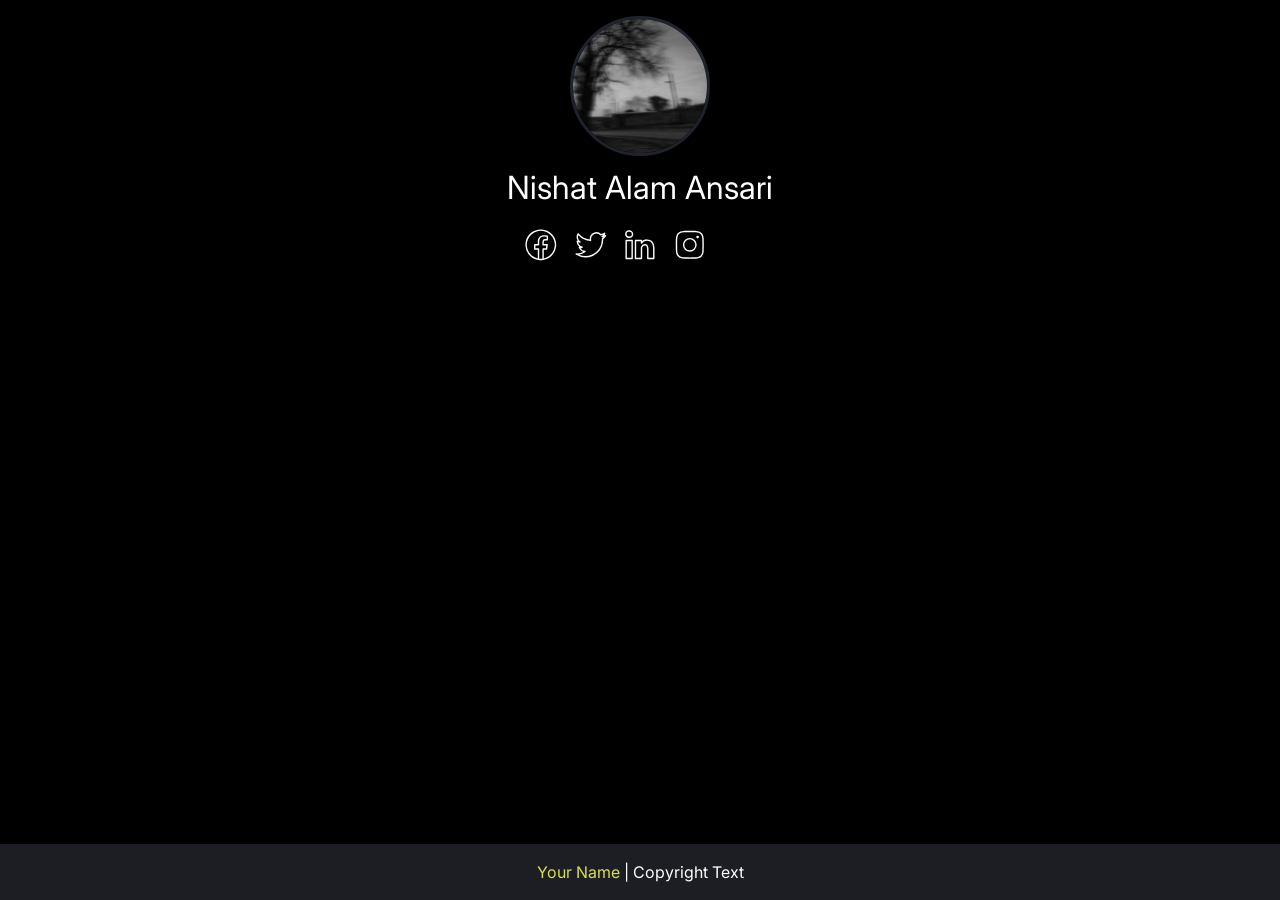
==== index.html @ de5e165d "Add files via upload" ====
<!DOCTYPE html>
<html lang="en">
  <head>
    <meta charset="UTF-8">
    <meta http-equiv="X-UA-Compatible" content="IE=edge">
    <meta name="viewport" content="width=device-width, initial-scale=1.0">
    <title>links-website</title>
    <meta name="description" content="List all your links on one website.">
    <meta property="og:title" content="links-website" />
    <meta property="og:description" content="List all your links on one website." />
    <meta property="og:image" content="img/logo.png" />
    <meta property="og:author" content="John Doe" />
    <link rel="stylesheet" href="https://fonts.googleapis.com/css2?family=Inter:wght@400&amp;display=swap">
    <link rel="stylesheet" href="css/reset.css">
    <link rel="stylesheet" href="css/style.css">
  </head>
  <body>
    <header>
    <!-- Logo, Title and Description Codes Start -->
      <div class="header_img flex_column_center">
        <img src="img/logo.png" alt="Logo" />
      </div>
      <div class="header_text flex_column_center">
        <h1>Nishat Alam Ansari</h1>
        <!-- <h2>Your Description</h2> -->
      </div>
    <!-- Logo, Title and Description Codes End -->  

    <!-- Social Media Icons Codes Start -->
      <div class="header_svg_list flex_row_center">

        <!-- Icon 1 Codes -->
        <div class="header_svg_item">
          <a href="#link" target="_blank" rel="nofollow">
            <svg enable-background="new 0 0 24 24" viewBox="0 0 24 24">
              <path d="M23,12A11,11,0,1,0,10.279,22.865h0a11.08,11.08,0,0,0,3.436,0h0A10.952,10.952,0,0,0,23,12ZM10.859,21.935v-6.9a.5.5,0,0,0-.5-.5H8.193V12.5h2.166a.5.5,0,0,0,.5-.5V9.686c0-2.278,1.264-3.585,3.459-3.585a15.392,15.392,0,0,1,1.858.137V7.89h-.824l-.019,0a2,2,0,0,0-2.181,1.735,1.8,1.8,0,0,0-.011.4V12a.5.5,0,0,0,.5.5H15.97l-.312,2.035H13.641a.5.5,0,0,0-.5.5v6.9A10.124,10.124,0,0,1,10.859,21.935Zm3.282-.166V15.535h1.946a.5.5,0,0,0,.5-.425l.465-3.035a.5.5,0,0,0-.494-.575H14.141V10.016a1.267,1.267,0,0,1,.308-.821,1.218,1.218,0,0,1,.9-.3h1.324a.5.5,0,0,0,.5-.5V5.806a.5.5,0,0,0-.42-.494A16.661,16.661,0,0,0,14.325,5.1c-2.754,0-4.466,1.757-4.466,4.585V11.5H7.693a.5.5,0,0,0-.5.5v3.035a.5.5,0,0,0,.5.5H9.859v6.234a10,10,0,1,1,4.282,0Z"></path>
            </svg>
          </a>
        </div>
        <!-- Icon 2 Codes -->
        <div class="header_svg_item">
          <a href="#link" target="_blank" rel="nofollow">
            <svg enable-background="new 0 0 24 24" viewBox="0 0 24 24">
              <path d="M8.1,21.034A12.717,12.717,0,0,1,1.23,19.019a.5.5,0,0,1,.329-.917,8.273,8.273,0,0,0,4.992-1,4.807,4.807,0,0,1-3.173-3.13.5.5,0,0,1,.348-.636A4.821,4.821,0,0,1,1.843,9.523a.548.548,0,0,1,.247-.458.506.506,0,0,1,.5-.034l.091.049A4.816,4.816,0,0,1,2.529,4a.507.507,0,0,1,.393-.247.5.5,0,0,1,.427.183,11.781,11.781,0,0,0,7.9,4.27c-.013-.144-.02-.289-.02-.435a4.81,4.81,0,0,1,8.116-3.493,8.157,8.157,0,0,0,2.32-.93.5.5,0,0,1,.73.583,4.781,4.781,0,0,1-.662,1.32c.191-.067.378-.143.563-.225a.5.5,0,0,1,.585.135.5.5,0,0,1,.034.6,9.2,9.2,0,0,1-2.057,2.2c0,.1,0,.208,0,.313A12.636,12.636,0,0,1,8.1,21.034ZM3.527,19.105a11.72,11.72,0,0,0,4.577.929A11.645,11.645,0,0,0,19.863,8.275c0-.179,0-.357-.012-.533a.5.5,0,0,1,.207-.43,8.181,8.181,0,0,0,.959-.81,9.068,9.068,0,0,1-.932.16.5.5,0,0,1-.316-.925,3.857,3.857,0,0,0,.977-.837,9.013,9.013,0,0,1-1.465.418.5.5,0,0,1-.461-.148,3.812,3.812,0,0,0-6.491,3.473.5.5,0,0,1-.1.434.489.489,0,0,1-.409.179A12.772,12.772,0,0,1,3.09,5.167,3.812,3.812,0,0,0,4.573,9.591a.5.5,0,0,1,.2.569.523.523,0,0,1-.491.347,4.772,4.772,0,0,1-1.36-.242A3.813,3.813,0,0,0,5.9,13.257a.5.5,0,0,1,.033.972,6.63,6.63,0,0,1-1.279.17,3.809,3.809,0,0,0,3.236,1.914.5.5,0,0,1,.3.894A9.081,9.081,0,0,1,3.527,19.105Z"></path>
            </svg>
          </a>
        </div>
        <!-- Icon 3 Codes -->
        <div class="header_svg_item">
          <a href="#link" target="_blank" rel="nofollow">
            <svg enable-background="new 0 0 24 24" viewBox="0 0 24 24">
              <path d="M4.425,1.671A2.738,2.738,0,0,0,1.5,4.4,2.71,2.71,0,0,0,4.369,7.128H4.4a2.734,2.734,0,1,0,.028-5.457ZM4.4,6.128H4.369a1.736,1.736,0,1,1,.056-3.457A1.737,1.737,0,1,1,4.4,6.128Z"></path>
              <path d="M6.541,8.431H2.253a.5.5,0,0,0-.5.5v12.9a.5.5,0,0,0,.5.5H6.541a.5.5,0,0,0,.5-.5V8.931A.5.5,0,0,0,6.541,8.431Zm-.5,12.9H2.753V9.431H6.041Z"></path>
              <path d="M17.064,8.128A4.691,4.691,0,0,0,13.7,9.362V8.931a.5.5,0,0,0-.5-.5H8.914a.5.5,0,0,0-.5.523c.053,1.183,0,12.756,0,12.873a.5.5,0,0,0,.5.5H13.2a.5.5,0,0,0,.5-.5v-7.2a2.749,2.749,0,0,1,.1-.86,1.869,1.869,0,0,1,1.737-1.254c.413,0,1.671,0,1.671,2.417v6.9a.5.5,0,0,0,.5.5H22a.5.5,0,0,0,.5-.5v-7.4C22.5,10.485,20.467,8.128,17.064,8.128Zm4.436,13.2H18.213v-6.4c0-2.973-1.673-3.417-2.671-3.417a2.83,2.83,0,0,0-2.664,1.878,3.253,3.253,0,0,0-.177,1.236v6.7H9.416c.009-2.058.04-9.654.009-11.9H12.7v1.328a.5.5,0,0,0,.92.272,3.769,3.769,0,0,1,3.443-1.9c2.819,0,4.436,1.934,4.436,5.305Z"></path>
            </svg>
          </a>
        </div>
        <!-- Icon 4 Codes -->
        <div class="header_svg_item">
          <a href="#link" target="_blank" rel="nofollow">
            <svg enable-background="new 0 0 24 24" viewBox="0 0 24 24">
              <path d="M21.938,7.71a7.329,7.329,0,0,0-.456-2.394,4.615,4.615,0,0,0-1.1-1.694,4.61,4.61,0,0,0-1.7-1.1,7.318,7.318,0,0,0-2.393-.456C15.185,2.012,14.817,2,12,2s-3.185.012-4.29.062a7.329,7.329,0,0,0-2.394.456,4.615,4.615,0,0,0-1.694,1.1,4.61,4.61,0,0,0-1.1,1.7A7.318,7.318,0,0,0,2.062,7.71C2.012,8.814,2,9.182,2,12s.012,3.186.062,4.29a7.329,7.329,0,0,0,.456,2.394,4.615,4.615,0,0,0,1.1,1.694,4.61,4.61,0,0,0,1.7,1.1,7.318,7.318,0,0,0,2.393.456c1.1.05,1.472.062,4.29.062s3.186-.012,4.29-.062a7.329,7.329,0,0,0,2.394-.456,4.9,4.9,0,0,0,2.8-2.8,7.318,7.318,0,0,0,.456-2.393c.05-1.1.062-1.472.062-4.29S21.988,8.814,21.938,7.71Zm-1,8.534a6.351,6.351,0,0,1-.388,2.077,3.9,3.9,0,0,1-2.228,2.229,6.363,6.363,0,0,1-2.078.388C15.159,20.988,14.8,21,12,21s-3.159-.012-4.244-.062a6.351,6.351,0,0,1-2.077-.388,3.627,3.627,0,0,1-1.35-.879,3.631,3.631,0,0,1-.879-1.349,6.363,6.363,0,0,1-.388-2.078C3.012,15.159,3,14.8,3,12s.012-3.159.062-4.244A6.351,6.351,0,0,1,3.45,5.679a3.627,3.627,0,0,1,.879-1.35A3.631,3.631,0,0,1,5.678,3.45a6.363,6.363,0,0,1,2.078-.388C8.842,3.012,9.205,3,12,3s3.158.012,4.244.062a6.351,6.351,0,0,1,2.077.388,3.627,3.627,0,0,1,1.35.879,3.631,3.631,0,0,1,.879,1.349,6.363,6.363,0,0,1,.388,2.078C20.988,8.841,21,9.2,21,12S20.988,15.159,20.938,16.244Z"></path>
              <path d="M17.581,5.467a.953.953,0,1,0,.952.952A.954.954,0,0,0,17.581,5.467Z"></path>
              <path d="M12,7.073A4.927,4.927,0,1,0,16.927,12,4.932,4.932,0,0,0,12,7.073Zm0,8.854A3.927,3.927,0,1,1,15.927,12,3.932,3.932,0,0,1,12,15.927Z"></path>
            </svg>
          </a>
        </div>

        <!-- icon 5 code -->
        <div class="header_svg_item">
          <a href="#link" target="_blank" rel="nofollow">

            <a href="https://nishatalam24.github.io/resumebuilder/"><img src="img/notes.png" alt="" height="34px" width="34px"></a>
            
            <!-- <svg enable-background="new 0 0 24 24" viewBox="0 0 24 24">
              <path d="M21.938,7.71a7.329,7.329,0,0,0-.456-2.394,4.615,4.615,0,0,0-1.1-1.694,4.61,4.61,0,0,0-1.7-1.1,7.318,7.318,0,0,0-2.393-.456C15.185,2.012,14.817,2,12,2s-3.185.012-4.29.062a7.329,7.329,0,0,0-2.394.456,4.615,4.615,0,0,0-1.694,1.1,4.61,4.61,0,0,0-1.1,1.7A7.318,7.318,0,0,0,2.062,7.71C2.012,8.814,2,9.182,2,12s.012,3.186.062,4.29a7.329,7.329,0,0,0,.456,2.394,4.615,4.615,0,0,0,1.1,1.694,4.61,4.61,0,0,0,1.7,1.1,7.318,7.318,0,0,0,2.393.456c1.1.05,1.472.062,4.29.062s3.186-.012,4.29-.062a7.329,7.329,0,0,0,2.394-.456,4.9,4.9,0,0,0,2.8-2.8,7.318,7.318,0,0,0,.456-2.393c.05-1.1.062-1.472.062-4.29S21.988,8.814,21.938,7.71Zm-1,8.534a6.351,6.351,0,0,1-.388,2.077,3.9,3.9,0,0,1-2.228,2.229,6.363,6.363,0,0,1-2.078.388C15.159,20.988,14.8,21,12,21s-3.159-.012-4.244-.062a6.351,6.351,0,0,1-2.077-.388,3.627,3.627,0,0,1-1.35-.879,3.631,3.631,0,0,1-.879-1.349,6.363,6.363,0,0,1-.388-2.078C3.012,15.159,3,14.8,3,12s.012-3.159.062-4.244A6.351,6.351,0,0,1,3.45,5.679a3.627,3.627,0,0,1,.879-1.35A3.631,3.631,0,0,1,5.678,3.45a6.363,6.363,0,0,1,2.078-.388C8.842,3.012,9.205,3,12,3s3.158.012,4.244.062a6.351,6.351,0,0,1,2.077.388,3.627,3.627,0,0,1,1.35.879,3.631,3.631,0,0,1,.879,1.349,6.363,6.363,0,0,1,.388,2.078C20.988,8.841,21,9.2,21,12S20.988,15.159,20.938,16.244Z"></path>
              <path d="M17.581,5.467a.953.953,0,1,0,.952.952A.954.954,0,0,0,17.581,5.467Z"></path>
              <path d="M12,7.073A4.927,4.927,0,1,0,16.927,12,4.932,4.932,0,0,0,12,7.073Zm0,8.854A3.927,3.927,0,1,1,15.927,12,3.932,3.932,0,0,1,12,15.927Z"></path>
            </svg> -->
          </a>
        </div>

      </div>
    <!-- Social Media Icons Codes End -->

    <!-- Menu Codes Start -->
      <!-- <nav>
        <ul class="header_nav_menu_list flex_no_wrap_row_center">
          <li data-target="#main_section_container_1" id="header_nav_menu_item_1" class="header_nav_menu_item" href="">View Resume</li>
          <li data-target="#main_section_container_2" id="header_nav_menu_item_2" class="header_nav_menu_item" href="">Edit Resume</li>
          <!-- <li data-target="#main_section_container_3" id="header_nav_menu_item_3" class="header_nav_menu_item" href="">Menu 3</li> -->
        </ul>
      </nav> -->
    <!-- Menu Codes End -->
    </header>
    <main>
    <!-- Menu Container 1 Codes Start -->
      <!-- <section id="main_section_container_1" class="flex_column_center"> -->
        <!-- Menu Text Item -->
        <!-- <div class="main_text_item"> -->
          <!-- <p>Menu 1 text Lorem ipsum dolor sit amet consectetur adipisicing elit. Animi molestiae nesciunt, exercitationem quaerat maxime non!</p> -->
        <!-- </div> -->
        <!-- Menu Small Item -->
        <!-- <div class="main_small_button_list"> -->
          <!-- <a class="main_small_a_item" href="#link" target="_blank" rel="nofollow">
            <button class="main_small_button_item">Menu 1 Small Item</button>
          </a>
          <a class="main_small_a_item" href="#link" target="_blank" rel="nofollow">
            <button class="main_small_button_item">Menu 1 Small Item</button>
          </a>
        </div>
        Menu Small Item -->
        <!-- <div class="main_small_button_list">
          <a class="main_small_a_item" href="#link" target="_blank" rel="nofollow">
            <button class="main_small_button_item">Menu 1 Small Item</button>
          </a>
          <a class="main_small_a_item" href="#link" target="_blank" rel="nofollow">
            <button class="main_small_button_item">Menu 1 Small Item</button>
          </a>
        </div>
        Menu Item -->
        <!-- <a class="main_a_item" href="#link" target="_blank" rel="nofollow">
          <button class="main_button_item">Menu 1 Item</button>
        </a>
        Menu Item -->
        <!-- <a class="main_a_item" href="#link" target="_blank" rel="nofollow">
          <button class="main_button_item">Menu 1 Item</button>
        </a>
      </section>
      Menu Container 1 Codes End -->

      <!-- Menu Container 2 Codes Start -->
      <!-- <section id="main_section_container_2" class="flex_column_center"> -->
        <!-- Menu Text Item -->
        <!-- <div class="main_text_item">
          <p>Menu 2 text Lorem ipsum dolor sit amet consectetur adipisicing elit. Animi molestiae nesciunt, exercitationem quaerat maxime non!</p>
        </div> -->
        <!-- Menu Small Item -->
        <!-- <div class="main_small_button_list">
          <a class="main_small_a_item" href="#link" target="_blank" rel="nofollow">
            <button class="main_small_button_item">Menu 2 Small Item</button>
          </a>
          <a class="main_small_a_item" href="#link" target="_blank" rel="nofollow">
            <button class="main_small_button_item">Menu 2 Small Item</button>
          </a>
        </div> -->
        <!-- Menu Small Item -->
        <!-- <div class="main_small_button_list">
          <a class="main_small_a_item" href="#link" target="_blank" rel="nofollow">
            <button class="main_small_button_item">Menu 2 Small Item</button>
          </a>
          <a class="main_small_a_item" href="#link" target="_blank" rel="nofollow">
            <button class="main_small_button_item">Menu 2 Small Item</button>
          </a>
        </div> -->
        <!-- Menu Item -->
        <!-- <a class="main_a_item" href="#link" target="_blank" rel="nofollow">
          <button class="main_button_item">Menu 2 Item</button>
        </a> -->
        <!-- Menu Item -->
        <!-- <a class="main_a_item" href="#link" target="_blank" rel="nofollow">
          <button class="main_button_item">Menu 2 Item</button>
        </a>
      </section> -->
      <!-- Menu Container 2 Codes End -->

      <!-- Menu Container 3 Codes Start -->
      <!-- <section id="main_section_container_3" class="flex_column_center"> -->
        <!-- Menu Text Item -->
        <!-- <div class="main_text_item">
          <p>Menu 3 text Lorem ipsum dolor sit amet consectetur adipisicing elit. Animi molestiae nesciunt, exercitationem quaerat maxime non!</p>
        </div> -->
        <!-- Menu Small Item -->
        <!-- <div class="main_small_button_list">
          <a class="main_small_a_item" href="#link" target="_blank" rel="nofollow">
            <button class="main_small_button_item">Menu 3 Small Item</button>
          </a>
          <a class="main_small_a_item" href="#link" target="_blank" rel="nofollow">
            <button class="main_small_button_item">Menu 3 Small Item</button>
          </a>
        </div> -->
        <!-- Menu Small Item -->
        <!-- <div class="main_small_button_list">
          <a class="main_small_a_item" href="#link" target="_blank" rel="nofollow">
            <button class="main_small_button_item">Menu 3 Small Item</button>
          </a>
          <a class="main_small_a_item" href="#link" target="_blank" rel="nofollow">
            <button class="main_small_button_item">Menu 3 Small Item</button>
          </a>
        </div> -->
        <!-- Menu Item -->
        <!-- <a class="main_a_item" href="#link" target="_blank" rel="nofollow">
          <button class="main_button_item">Menu 3 Item</button>
        </a> -->
        <!-- Menu Item -->
        <!-- <a class="main_a_item" href="#link" target="_blank" rel="nofollow">
          <button class="main_button_item">Menu 3 Item</button>
        </a>
      </section> -->
      <!-- Menu Container 3 Codes End -->
    </main>

    <footer>
      <!-- Footer Codes Start -->
      <div class="footer_div_item flex_row_center">
        <a class="footer_a_item" href="#link">Your Name</a>&nbsp;| Copyright Text
      </div>
    </footer>
      <!-- Footer Codes End -->
    <script src="js/main.js"></script>
  </body>
</html>
---- css/style.css ----
/* From the :root element you can easily change the colors of the design, its size and so on. */
:root {

  /* You can change the font family in the whole design here. (You need to add the font family to the codes.) */
  --font_family: 'Inter', sans-serif;

  /* You can change the font size here, is proportional to all texts. */
  --font_size: 16px;

  /* You can change the background color by typing the color code. (If you do not enter a background-image image, the background-color will be active.) */
  --background_color: #000;
  --background_image: url("../img/wallpaper.png");

  /* You can change the frame thickness and color of the picture by typing the number of pixels and the color code. */
  --image_border_color: #1f232e;
  --image_border_px: 3px;

  /* You can change the width and size of the picture by typing the number of pixels. */
  --image_width: 140px;
  --image_height: 140px;

  /* You can change the colors of the title and description section by typing the color codes. */
  --title_color: #fff;
  --description_color: #fff;

  /* You can change the colors of social media icons by changing the color code. */
  --svg_color: #fff;

  /* You can change the background, text color and active color of the menu by changing the color codes. */
  --menu_background_color: #1d1e24;
  --menu_text_color: #fff;
  --menu_active_text_color: #d7e04f;

  /* You can change the button's background, text color and active color by changing the color codes. */
  --button_background_color: #1d1e24;
  --button_text_color: #fff;
  --button_text_hover_color: #d7e04f;

  /* You can change the background, text color and active color of the text field by changing the color codes. */
  --textarea_background_color: #1d1e24;
  --textarea_text_color: #fff;
  --textarea_link_text_color: #d7e04f;

  /* You can change the background, text color and active color of the footer area by changing the color codes. */
  --footer_background_color: #1d1e24;
  --footer_text_color: #fff;
  --footer_link_text_color: #d7e04f;
}

/* Basic Codes */

body {
  font: var(--font_size) var(--font_family);
  font-weight: 400;
  line-height: 1.5;
  background: var(--background_color) var(--background_image) no-repeat center;
  min-height: 100vh;
  display: flex;
  flex-direction: column;
  flex-wrap: wrap;
}

.flex_column_center {
  display: flex;
  flex-direction: column;
  flex-wrap: wrap;
  justify-content: center;
  align-items: center;
}

.flex_row_center {
  display: flex;
  flex-direction: row;
  flex-wrap: wrap;
  justify-content: center;
  align-items: center;
}

.flex_no_wrap_row_center {
  display: flex;
  flex-direction: row;
  flex-wrap: nowrap;
  justify-content: center;
  align-items: center;
}

/* Logo, Title and Description Codes */

.header_img {
  padding-top: 1em;
}

.header_img img {
  height: var(--image_height);
  width: var(--image_width);
  border: var(--image_border_px) solid var(--image_border_color);
  border-radius: 50%;
  margin-bottom: 0.5em;
}

.header_text h1 {
  color: var(--title_color);
  font-size: 2em;
}

.header_text h2 {
  color: var(--description_color);
  font-size: 1.5em;
}

/* Social Media Icons Codes */

.header_svg_list {
  padding-top: 1em;
}

.header_svg_item {
  width: 2.1em;
  height: 2.1em;
  cursor: pointer;
}

.header_svg_item + .header_svg_item {
  margin-left: 1em;
}

.header_svg_item svg {
  fill: var(--svg_color);
}

/* Menu Codes */

#header_nav_menu_item_1 {
  color: var(--menu_active_text_color);
}

#header_nav_menu_item_2,
#header_nav_menu_item_3 {
  color: var(--menu_text_color);
}


.header_nav_menu_list {
  padding-top: 1em;
  margin-left: 1em;
  margin-right: 1em;
}

.header_nav_menu_item {
  color: var(--menu_text_color);
  background-color: var(--menu_background_color);
  text-align: center;
  list-style-type: none;
  cursor: pointer;
  padding: 0.5em;
  border-radius: 0.3em;
  cursor: pointer;
  transition: 0.10s ease;
  font-size: 1.1em;
}

.header_nav_menu_item + .header_nav_menu_item {
  margin-left: 0.4em;
}

/* Menu Container Codes */

main {
  margin-bottom: auto;
}

#main_section_container_2, #main_section_container_3 {
 display: none;
}

.main_a_item {
  margin-top: 1em;
  text-decoration: none;
}

.main_text_item {
  display: flex;
  align-items: center;
  justify-content: center;
  color: var(--button_text_color);
  background-color: var(--button_background_color);
  width: 41em;
  margin-top: 1em;
  padding: 0.8em;
  border-radius: 0.3em;
  min-height: 3.7em;
  text-align: center;
}

.main_button_item {
  color: var(--button_text_color);
  background-color: var(--button_background_color);
  width: 41em;
  border-radius: 1em;
  min-height: 3.7em;
  text-align: center;
  cursor: pointer;
}

.main_small_button_list {
  display: flex;
  flex-direction: row;
}

.main_small_a_item {
  margin-top: 1em;
  text-decoration: none;
}

.main_small_a_item + .main_small_a_item {
  margin-left: 10px;
}

.main_small_button_item:hover,
.main_button_item:hover {
  color: var(--button_text_hover_color);
  transform: scale(1.02);
  transition: 0.10s ease;
}

.main_small_button_item {
  color: var(--button_text_color);
  background-color: var(--button_background_color);
  width: calc(41em / 2 - 5px);
  border-radius: 1em;
  min-height: 3.7em;
  text-align: center;
  cursor: pointer;
}

/* Footer Codes */

.footer_div_item {
  color: var(--footer_text_color);
  background: var(--footer_background_color);
  padding: 1em;
  margin-top: 1.5em;
}

.footer_a_item {
  color: var(--footer_link_text_color);
  text-decoration: none;
}

/* Responsive Codes */

@media (max-width: 768px) { 
  .main_text_item {
    width: 92vw;
  }

  .main_small_button_item {
    width: calc(92vw / 2 - 5px);;
  }

  .main_button_item {
    width: 92vw;
  }
}
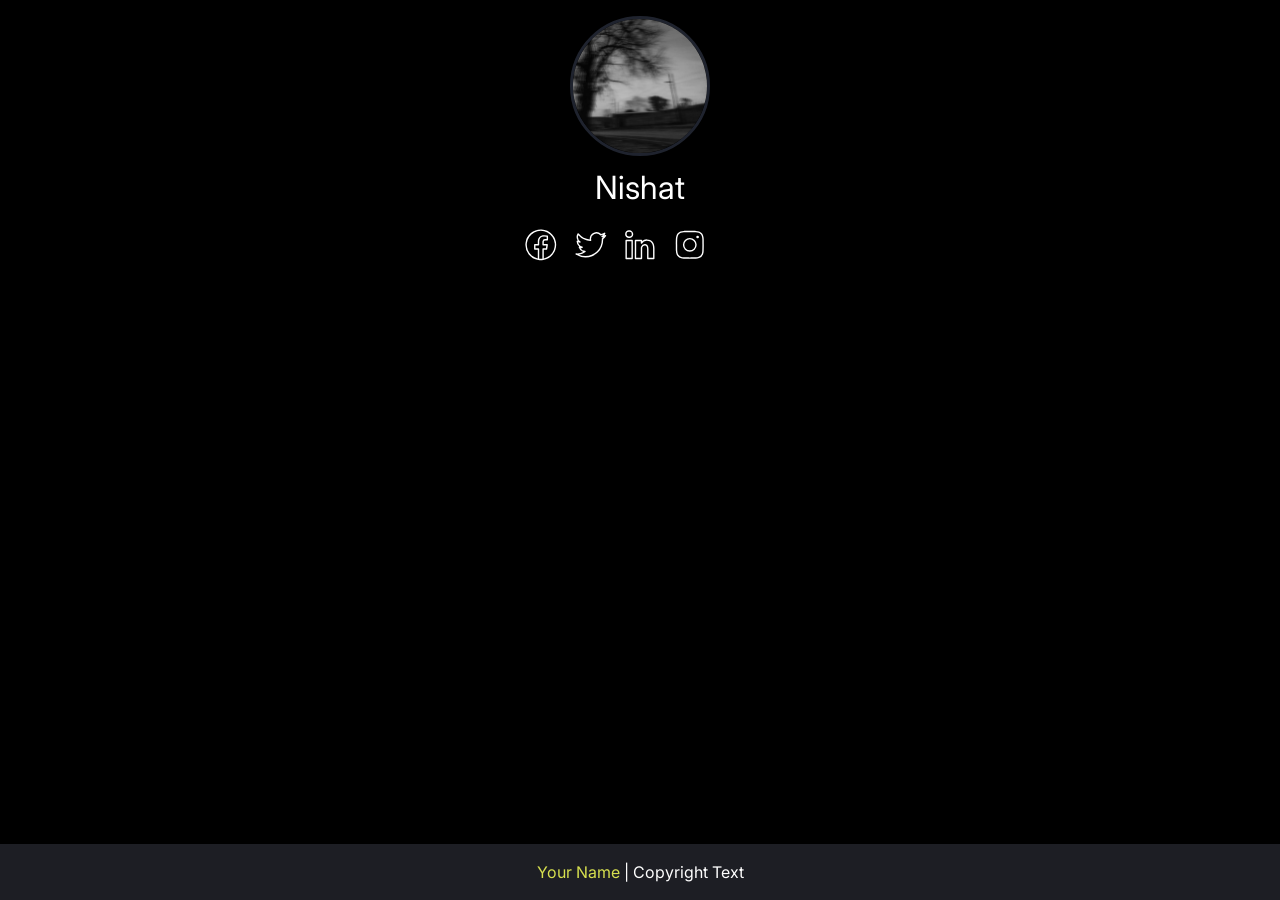
==== commit 629dc408: "Update index.html" ====
--- a/index.html
+++ b/index.html
@@ -21,7 +21,7 @@
         <img src="img/logo.png" alt="Logo" />
       </div>
       <div class="header_text flex_column_center">
-        <h1>Nishat Alam Ansari</h1>
+        <h1>Nishat</h1>
         <!-- <h2>Your Description</h2> -->
       </div>
     <!-- Logo, Title and Description Codes End -->  
